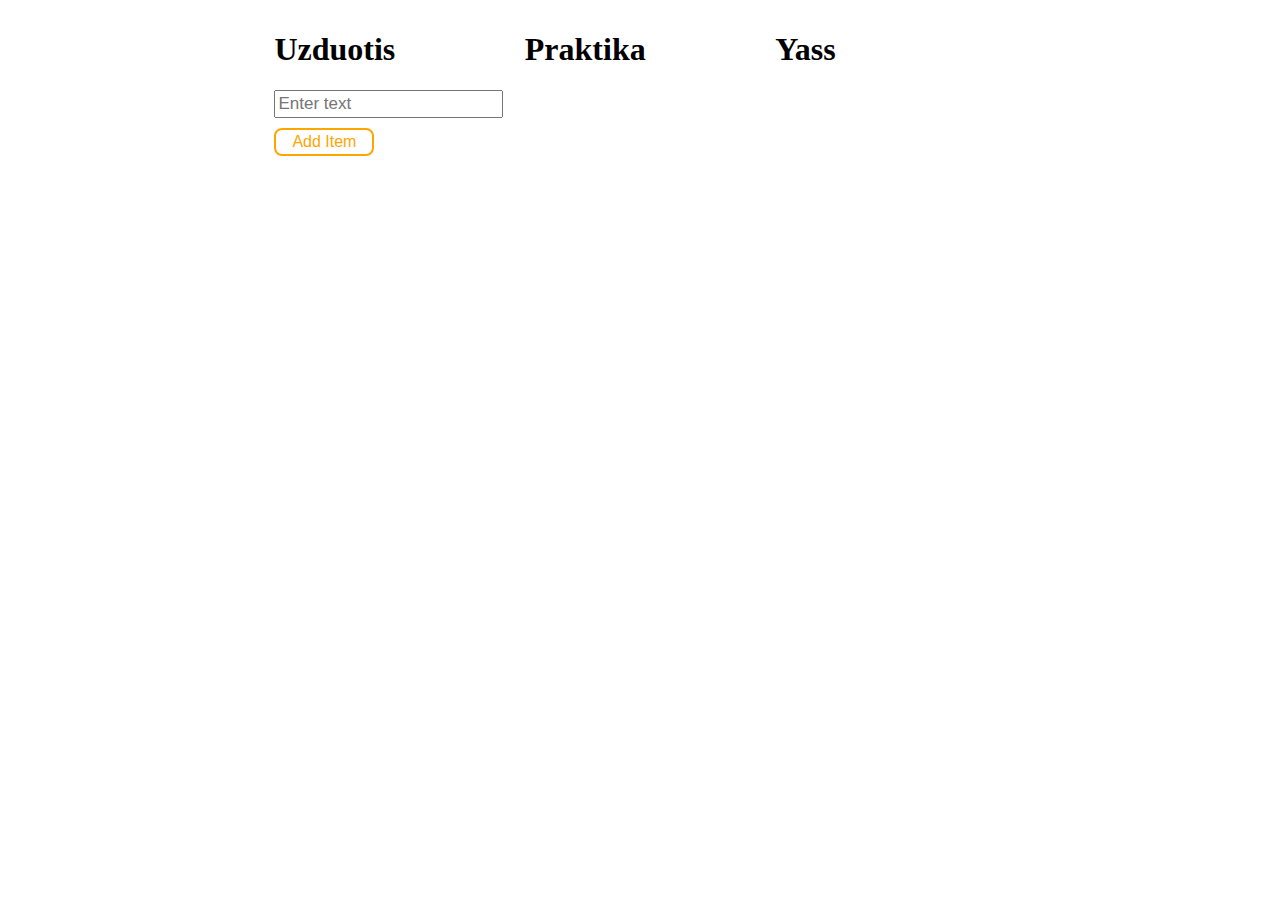
==== List Js /index.html @ c2eaba35 "commit" ====
<!DOCTYPE html>
<head>
    <meta charset="utf-8">
    <title>List</title>
    <link rel="stylesheet" href="style.css">
    <body>
            <div class="main">
                <div class="content">
                    <h1>Uzduotis</h1>
                    <ul id="list"></ul>
                    <input type="text" placeholder="Enter text" id="input">
                    <br>
                    <button onclick="addButton()">Add Item</button>
                </div>
                <div class="content">
                    <h1>Praktika</h1>
                </div>
                <div class="content">
                    <h1>Yass</h1>
                </div>
            </div>


        <script src="script.js"></script>
    </body>
</head>
---- List Js /style.css ----
body{
    margin: 0;
    padding: 0;
}
.main{
    display: flex;
    flex-direction: row;
    justify-content: center;
}
.content{
    width: 18%;
    margin: 10px;
}
ul{
    padding-left: 0px;
}
button{
    width: 100px;
    height: 28px;
    margin-top: 10px;
    color: orange;
    background-color: white;
    border: 2px solid orange;
    border-radius: 8px;
    font-size: 16px;
}
#input{
    height: 22px;
    font-size: 17px;
}
#input, textarea{
    color: grey;
}
ul li{
    border: 1px solid orange;
    height: 28px;
    width: 191px;
    font-size: 18px;
    padding-left: 3px;
    margin-top: 5px;
    list-style: none;
}
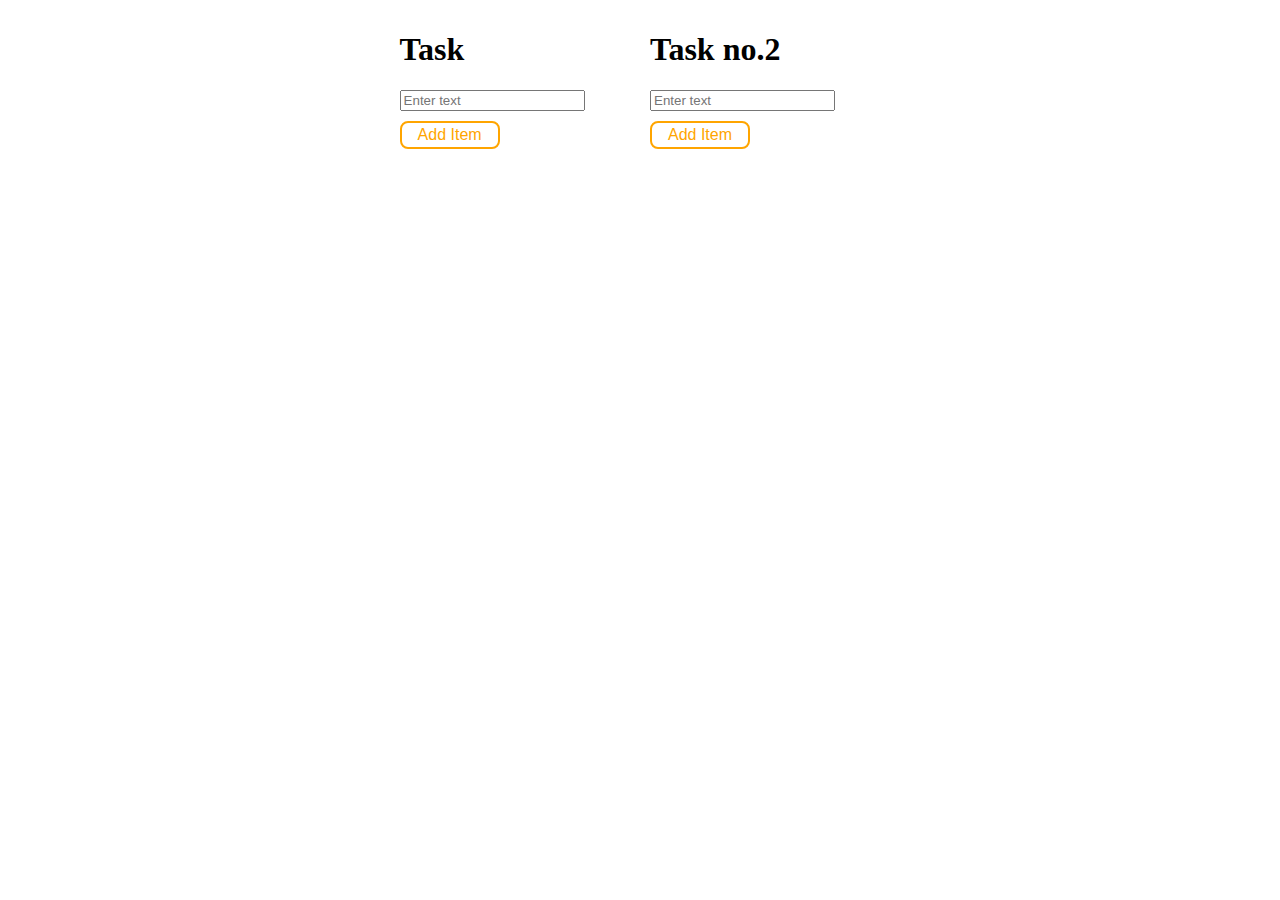
==== commit 18f8dbb6: "commit" ====
--- a/List Js /index.html
+++ b/List Js /index.html
@@ -1,26 +1,27 @@
 <!DOCTYPE html>
-<head>
-    <meta charset="utf-8">
-    <title>List</title>
-    <link rel="stylesheet" href="style.css">
+<html>
+    <head>
+        <meta charset="utf-8">
+        <title>List</title>
+        <link rel="stylesheet" href="style.css">
+    </head>
     <body>
-            <div class="main">
-                <div class="content">
-                    <h1>Uzduotis</h1>
-                    <ul id="list"></ul>
-                    <input type="text" placeholder="Enter text" id="input">
-                    <br>
-                    <button onclick="addButton()">Add Item</button>
-                </div>
-                <div class="content">
-                    <h1>Praktika</h1>
-                </div>
-                <div class="content">
-                    <h1>Yass</h1>
-                </div>
+        <div class="main">
+            <div class="content">
+                <h1>Task</h1>
+                <ul id="list"></ul>
+                <input type="text" placeholder="Enter text" id="input">
+                <br>
+                <button onclick="addButton()">Add Item</button>
             </div>
-
-
-        <script src="script.js"></script>
+            <div class="content">
+                <h1>Task no.2</h1>
+                <ul id="listSecond"></ul>
+                <input type="text" placeholder="Enter text" id="inputSecond">
+                <br>
+                <button onclick="addButtonSecond()">Add Item</button>
+            </div>
+        </div>
+    <script src="script.js"></script>
     </body>
-</head>+</html>--- a/List Js /style.css
+++ b/List Js /style.css
@@ -24,7 +24,7 @@
     border-radius: 8px;
     font-size: 16px;
 }
-#input{
+#input, {
     height: 22px;
     font-size: 17px;
 }
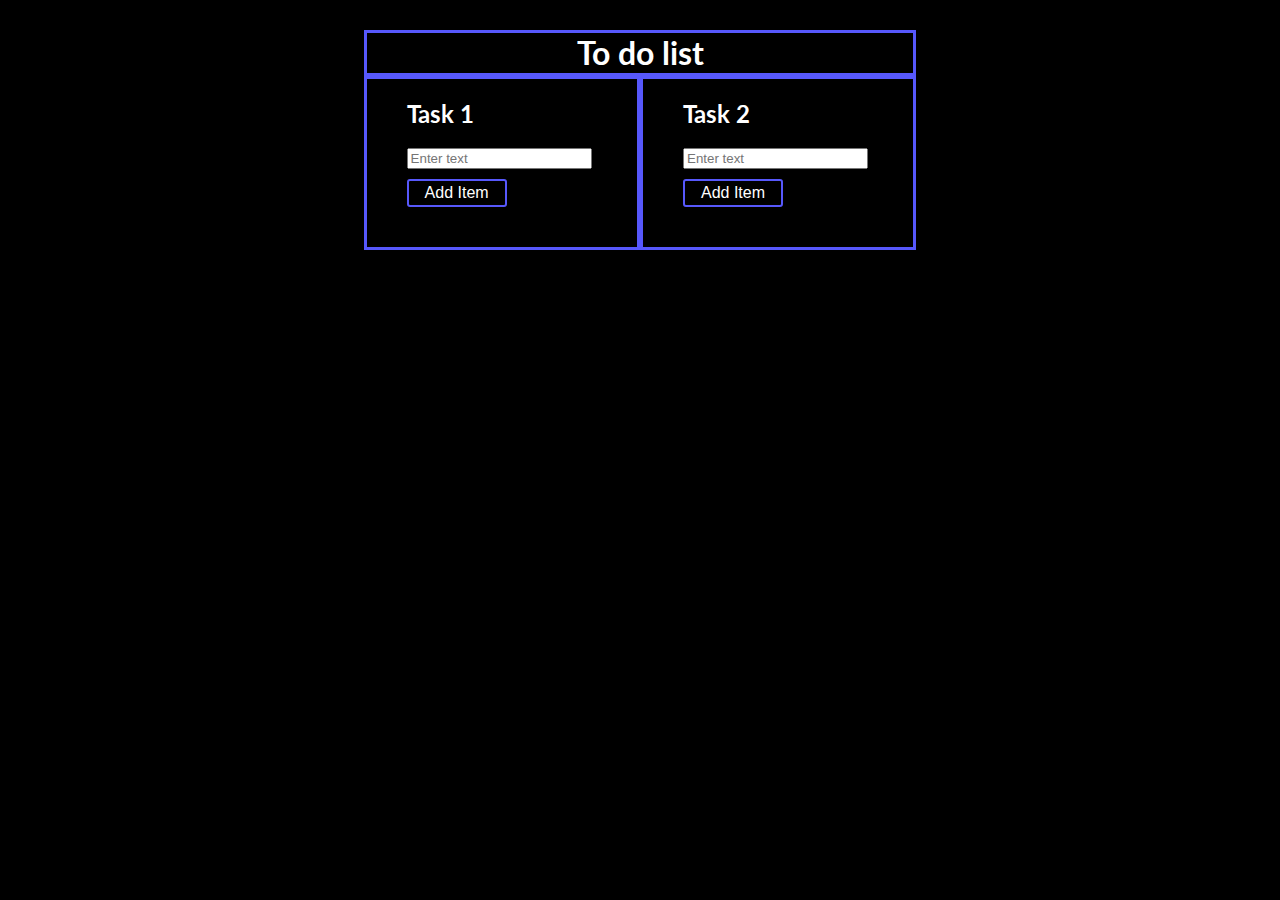
==== commit db0433d0: "commit" ====
--- a/List Js /index.html
+++ b/List Js /index.html
@@ -4,18 +4,24 @@
         <meta charset="utf-8">
         <title>List</title>
         <link rel="stylesheet" href="style.css">
+        <link href="https://fonts.googleapis.com/css?family=Lato" rel="stylesheet">
     </head>
     <body>
+        <header>
+            <div class="headerTop">
+                <h1>To do list</h1>
+            </div>
+        </header>
         <div class="main">
             <div class="content">
-                <h1>Task</h1>
+                <h2>Task 1</h2>
                 <ul id="list"></ul>
                 <input type="text" placeholder="Enter text" id="input">
                 <br>
                 <button onclick="addButton()">Add Item</button>
             </div>
             <div class="content">
-                <h1>Task no.2</h1>
+                <h2>Task 2</h2>
                 <ul id="listSecond"></ul>
                 <input type="text" placeholder="Enter text" id="inputSecond">
                 <br>
--- a/List Js /style.css
+++ b/List Js /style.css
@@ -1,15 +1,30 @@
 body{
     margin: 0;
     padding: 0;
+    background-color: black;
 }
 .main{
     display: flex;
     flex-direction: row;
     justify-content: center;
 }
+header{
+    display: flex;
+    justify-content: center;
+    margin-top: 30px;
+}
+.headerTop{
+   width: 546px;
+   height: 40px; 
+   border: 3px solid #5758fb;
+   margin-top: 30px;
+}
+
 .content{
     width: 18%;
-    margin: 10px;
+    border: 3px solid #5758fb;
+    padding-bottom: 40px;
+    padding-left: 40px;
 }
 ul{
     padding-left: 0px;
@@ -18,10 +33,10 @@
     width: 100px;
     height: 28px;
     margin-top: 10px;
-    color: orange;
-    background-color: white;
-    border: 2px solid orange;
-    border-radius: 8px;
+    color: white;
+    background-color: black;
+    border: 2px solid #5758fb;
+    border-radius: 3px;
     font-size: 16px;
 }
 #input, {
@@ -32,11 +47,23 @@
     color: grey;
 }
 ul li{
-    border: 1px solid orange;
+    border: 3px solid #5758fb;
     height: 28px;
     width: 191px;
     font-size: 18px;
+    font-family: 'Lato', sans-serif;
     padding-left: 3px;
     margin-top: 5px;
     list-style: none;
+    color: white;
+}
+header, h1{
+    text-align: center;
+    margin:0px;
+    font-family: 'Lato', sans-serif;
+    color: white;
+}
+h2{
+    font-family: 'Lato', sans-serif;
+    color: white;
 }